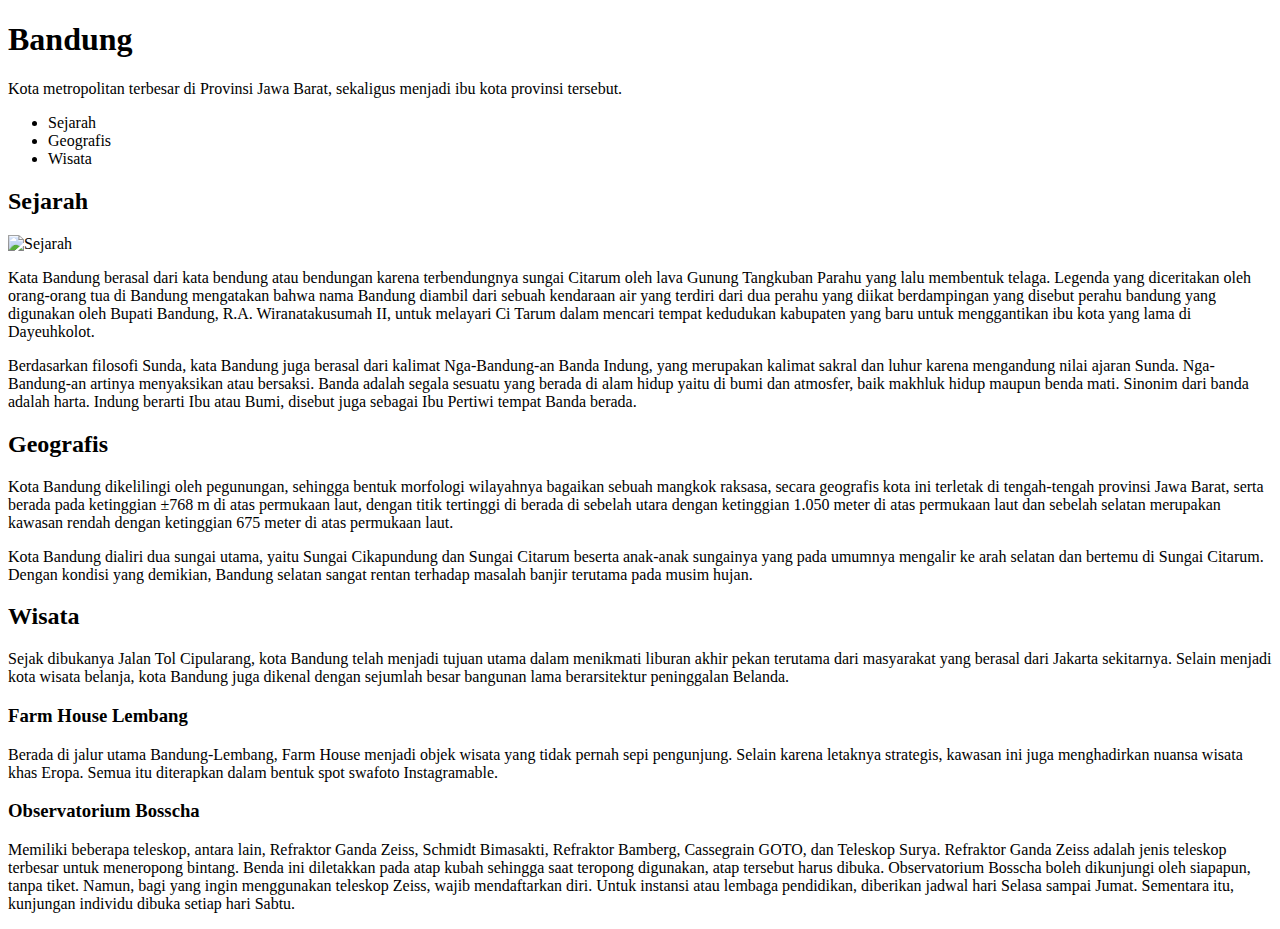
==== index.html @ 4ab0e773 "menambah" ====
<!DOCTYPE html>
<html>
  <head>
    <meta charset="utf-8" />
    <title>Halaman Profil Bandung</title>
  </head>

  <body>
    <h1>Bandung</h1>
    <p>
      Kota metropolitan terbesar di Provinsi Jawa Barat, sekaligus menjadi ibu kota provinsi
      tersebut.
    </p>

    <ul>
      <li>Sejarah</li>
      <li>Geografis</li>
      <li>Wisata</li>
    </ul>

    <h2>Sejarah</h2>
    <img src="Home/image/history.jpg" alt="Sejarah">
    <p>
      Kata Bandung berasal dari kata bendung atau bendungan karena terbendungnya sungai Citarum oleh
      lava Gunung Tangkuban Parahu yang lalu membentuk telaga. Legenda yang diceritakan oleh
      orang-orang tua di Bandung mengatakan bahwa nama Bandung diambil dari sebuah kendaraan air
      yang terdiri dari dua perahu yang diikat berdampingan yang disebut perahu bandung yang
      digunakan oleh Bupati Bandung, R.A. Wiranatakusumah II, untuk melayari Ci Tarum dalam mencari
      tempat kedudukan kabupaten yang baru untuk menggantikan ibu kota yang lama di Dayeuhkolot.
    </p>

    <p>
      Berdasarkan filosofi Sunda, kata Bandung juga berasal dari kalimat Nga-Bandung-an Banda
      Indung, yang merupakan kalimat sakral dan luhur karena mengandung nilai ajaran Sunda.
      Nga-Bandung-an artinya menyaksikan atau bersaksi. Banda adalah segala sesuatu yang berada di
      alam hidup yaitu di bumi dan atmosfer, baik makhluk hidup maupun benda mati. Sinonim dari
      banda adalah harta. Indung berarti Ibu atau Bumi, disebut juga sebagai Ibu Pertiwi tempat
      Banda berada.
    </p>

    <h2>Geografis</h2>
    <p>
      Kota Bandung dikelilingi oleh pegunungan, sehingga bentuk morfologi wilayahnya bagaikan sebuah
      mangkok raksasa, secara geografis kota ini terletak di tengah-tengah provinsi Jawa Barat,
      serta berada pada ketinggian ±768 m di atas permukaan laut, dengan titik tertinggi di berada
      di sebelah utara dengan ketinggian 1.050 meter di atas permukaan laut dan sebelah selatan
      merupakan kawasan rendah dengan ketinggian 675 meter di atas permukaan laut.
    </p>

    <p>
      Kota Bandung dialiri dua sungai utama, yaitu Sungai Cikapundung dan Sungai Citarum beserta
      anak-anak sungainya yang pada umumnya mengalir ke arah selatan dan bertemu di Sungai Citarum.
      Dengan kondisi yang demikian, Bandung selatan sangat rentan terhadap masalah banjir terutama
      pada musim hujan.
    </p>

    <h2>Wisata</h2>
    <p>
      Sejak dibukanya Jalan Tol Cipularang, kota Bandung telah menjadi tujuan utama dalam menikmati
      liburan akhir pekan terutama dari masyarakat yang berasal dari Jakarta sekitarnya. Selain
      menjadi kota wisata belanja, kota Bandung juga dikenal dengan sejumlah besar bangunan lama
      berarsitektur peninggalan Belanda.
    </p>

    <h3>Farm House Lembang</h3>
    <p>
      Berada di jalur utama Bandung-Lembang, Farm House menjadi objek wisata yang tidak pernah sepi
      pengunjung. Selain karena letaknya strategis, kawasan ini juga menghadirkan nuansa wisata khas
      Eropa. Semua itu diterapkan dalam bentuk spot swafoto Instagramable.
    </p>

    <h3>Observatorium Bosscha</h3>
    <p>
      Memiliki beberapa teleskop, antara lain, Refraktor Ganda Zeiss, Schmidt Bimasakti, Refraktor
      Bamberg, Cassegrain GOTO, dan Teleskop Surya. Refraktor Ganda Zeiss adalah jenis teleskop
      terbesar untuk meneropong bintang. Benda ini diletakkan pada atap kubah sehingga saat teropong
      digunakan, atap tersebut harus dibuka. Observatorium Bosscha boleh dikunjungi oleh siapapun,
      tanpa tiket. Namun, bagi yang ingin menggunakan teleskop Zeiss, wajib mendaftarkan diri. Untuk
      instansi atau lembaga pendidikan, diberikan jadwal hari Selasa sampai Jumat. Sementara itu,
      kunjungan individu dibuka setiap hari Sabtu.
    </p>
  </body>
</html>
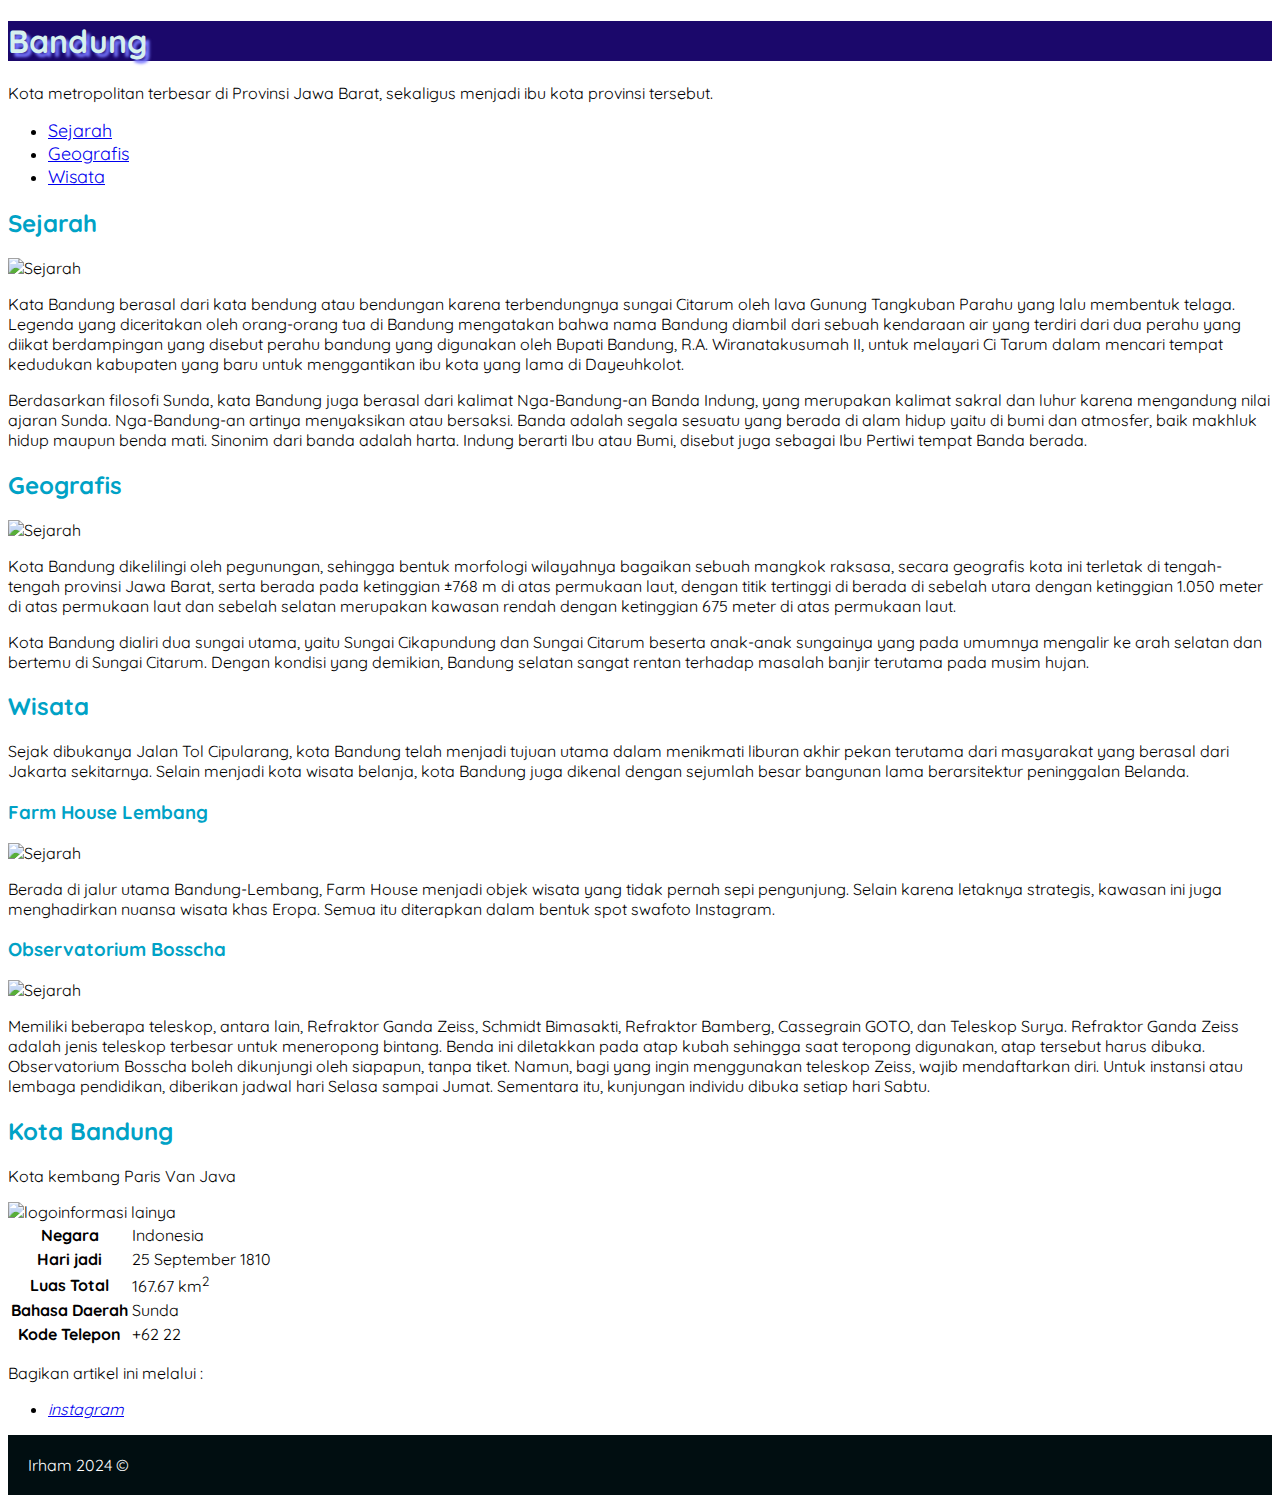
==== commit 4b71017f: "menambah" ====
--- a/index.html
+++ b/index.html
@@ -1,35 +1,51 @@
 <!DOCTYPE html>
 <html>
-  <head>
-    <meta charset="utf-8" />
-    <title>Halaman Profil Bandung</title>
-  </head>
-
+   <head>
+        <meta charset="utf-8" />
+        <link rel="stylesheet" href="styles.css">
+        <title>Halaman Profil Bandung</title>
+        <link rel="preconnect" href="https://fonts.googleapis.com">
+        <link rel="preconnect" href="https://fonts.gstatic.com" crossorigin>
+        <link href="https://fonts.googleapis.com/css2?family=Quicksand:wght@300..700&display=swap" rel="stylesheet">
+      </head>
+  
   <body>
-    <h1>Bandung</h1>
+    <div id="special">
+      <h1 class="fancy">Bandung</h1>
+    </div>
+      
     <p>
       Kota metropolitan terbesar di Provinsi Jawa Barat, sekaligus menjadi ibu kota provinsi
       tersebut.
     </p>
+      <nav>
+        <ul>
+          <li><a href="#sejarah">Sejarah</a></li>
+        <li><a href="#geografis">Geografis</a></li>
+        <li><a href="#wisata">Wisata</a></li>
+      </nav>
+    </ul>
+    <aside><!-- bukan bagian dari artikel,informasi yg ber hub artikel-->
+      <article>
+        <section>
+          
+          
+          <h2 id="sejarah">Sejarah</h2>
+      <img src="file:///home/irham/halaman-profil-bandung-images/image/history.jpg" alt="Sejarah">
+      <p>
+        Kata Bandung berasal dari kata bendung atau bendungan karena terbendungnya sungai Citarum oleh
+        lava Gunung Tangkuban Parahu yang lalu membentuk telaga. Legenda yang diceritakan oleh
+        orang-orang tua di Bandung mengatakan bahwa nama Bandung diambil dari sebuah kendaraan air
+        yang terdiri dari dua perahu yang diikat berdampingan yang disebut perahu bandung yang
+        digunakan oleh Bupati Bandung, R.A. Wiranatakusumah II, untuk melayari Ci Tarum dalam mencari
+        tempat kedudukan kabupaten yang baru untuk menggantikan ibu kota yang lama di Dayeuhkolot.
+      </p>
+    </section>
+  </article>
+</aside>
 
-    <ul>
-      <li>Sejarah</li>
-      <li>Geografis</li>
-      <li>Wisata</li>
-    </ul>
 
-    <h2>Sejarah</h2>
-    <img src="Home/image/history.jpg" alt="Sejarah">
-    <p>
-      Kata Bandung berasal dari kata bendung atau bendungan karena terbendungnya sungai Citarum oleh
-      lava Gunung Tangkuban Parahu yang lalu membentuk telaga. Legenda yang diceritakan oleh
-      orang-orang tua di Bandung mengatakan bahwa nama Bandung diambil dari sebuah kendaraan air
-      yang terdiri dari dua perahu yang diikat berdampingan yang disebut perahu bandung yang
-      digunakan oleh Bupati Bandung, R.A. Wiranatakusumah II, untuk melayari Ci Tarum dalam mencari
-      tempat kedudukan kabupaten yang baru untuk menggantikan ibu kota yang lama di Dayeuhkolot.
-    </p>
-
-    <p>
+<p>
       Berdasarkan filosofi Sunda, kata Bandung juga berasal dari kalimat Nga-Bandung-an Banda
       Indung, yang merupakan kalimat sakral dan luhur karena mengandung nilai ajaran Sunda.
       Nga-Bandung-an artinya menyaksikan atau bersaksi. Banda adalah segala sesuatu yang berada di
@@ -37,8 +53,8 @@
       banda adalah harta. Indung berarti Ibu atau Bumi, disebut juga sebagai Ibu Pertiwi tempat
       Banda berada.
     </p>
-
-    <h2>Geografis</h2>
+    <h2 id="geografis">Geografis</h2>
+    <img src="file:///home/irham/halaman-profil-bandung-images/image/geografis.jpg" alt="Sejarah">
     <p>
       Kota Bandung dikelilingi oleh pegunungan, sehingga bentuk morfologi wilayahnya bagaikan sebuah
       mangkok raksasa, secara geografis kota ini terletak di tengah-tengah provinsi Jawa Barat,
@@ -54,7 +70,7 @@
       pada musim hujan.
     </p>
 
-    <h2>Wisata</h2>
+    <h2 id="wisata">Wisata</h2>
     <p>
       Sejak dibukanya Jalan Tol Cipularang, kota Bandung telah menjadi tujuan utama dalam menikmati
       liburan akhir pekan terutama dari masyarakat yang berasal dari Jakarta sekitarnya. Selain
@@ -63,13 +79,15 @@
     </p>
 
     <h3>Farm House Lembang</h3>
+    <img src="file:///home/irham/halaman-profil-bandung-images/image/farm-house.jpg" alt="Sejarah">
     <p>
       Berada di jalur utama Bandung-Lembang, Farm House menjadi objek wisata yang tidak pernah sepi
       pengunjung. Selain karena letaknya strategis, kawasan ini juga menghadirkan nuansa wisata khas
-      Eropa. Semua itu diterapkan dalam bentuk spot swafoto Instagramable.
+      Eropa. Semua itu diterapkan dalam bentuk spot swafoto Instagram.
     </p>
 
     <h3>Observatorium Bosscha</h3>
+    <img src="file:///home/irham/halaman-profil-bandung-images/image/bosscha.jpg" alt="Sejarah">
     <p>
       Memiliki beberapa teleskop, antara lain, Refraktor Ganda Zeiss, Schmidt Bimasakti, Refraktor
       Bamberg, Cassegrain GOTO, dan Teleskop Surya. Refraktor Ganda Zeiss adalah jenis teleskop
@@ -79,5 +97,43 @@
       instansi atau lembaga pendidikan, diberikan jadwal hari Selasa sampai Jumat. Sementara itu,
       kunjungan individu dibuka setiap hari Sabtu.
     </p>
+    <aside>
+      <article class="Profil">
+        <header>
+          <h2>Kota Bandung</h2>
+          <p>Kota kembang Paris Van Java</p>
+        <img src="file:///home/irham/halaman-profil-bandung-images/image/Bandung_coa.png" alt="logo"
+    <h4>informasi lainya</h4>
+    <table>
+      <tr>
+        <th>Negara</th>
+        <td>Indonesia</td>
+      </tr>
+      <tr>
+        <th>Hari jadi</th>
+        <td>25 September 1810</td>
+      </tr>
+      <tr>
+        <th>Luas Total</th>
+        <td>167.67 km<sup>2</sup></td>
+      </tr>
+      <tr>
+        <th>Bahasa Daerah</th>
+        <td>Sunda</td>
+      </tr>
+      <tr>
+        <th>Kode Telepon</th>
+        <td>+62 22</td>
+      </tr>
+    </table>
+  </header>  
+      </article></aside>
+    <p>Bagikan artikel ini melalui :</p>
+    <ul>
+      <li> <cite><a href="https://www.Instagram.com">instagram</a></cite></li>
+    </ul>
+  <footer>Irham 2024 &copy;
+  </footer>
   </body>
-</html>+</html>
+      <!-- aside untuk konten panjang potensi di kelompokan --- a/styles.css
+++ b/styles.css
@@ -0,0 +1,61 @@
+.fancy {
+    color: rgb(214, 240, 238);
+    font-weight: bold;
+    text-shadow: 4px 4px 3px #77f;
+  }
+  #special {
+    background-color: rgb(27, 8, 107);
+  }
+h2,
+h3 {
+    color: rgba(13, 74, 187, 0.877);
+}
+nav a {
+  font-size: 18px;
+  font-weight: 400;
+  
+}
+nav a:hover {
+  font-weight: bold;
+}
+.profile header {
+  text-align: center;
+}
+  
+  /* <a> element yang menerapkan href attribute */
+  /* a[href] {
+    color: blue;
+  } */
+  
+  /* <a> element yang menerapkan nilai pada href dengan awalan "#" */
+  /* a[href^='#'] {
+    background-color: rgb(73, 209, 180);
+  } */
+  
+  /* <a> element yang menerapkan nilai pada href yang mengandung teks "example" */
+  /* a[href*='example'] {
+    background-color: silver;
+  }
+   */
+  /* <a> element yang menerapkan nilai pada href yang mengandung teks "insensitive" tidak mementingkan huruf kapital*/
+  /* a[href*='insensitive' i] {
+    color: cyan;
+  } */
+  
+  /* <a> element yang menerapkan nilai pada href dengan akhiran ".org" */
+  /* a[href$='.org'] {
+    color: red;
+  } */
+  body {
+    font-family: 'Quicksand', sans-serif;
+  }
+   
+  h2, h3 {
+    color: #00a2c6
+  }
+   
+  footer {
+    padding: 20px;
+    color: white;
+    background-color: #010e11;
+  }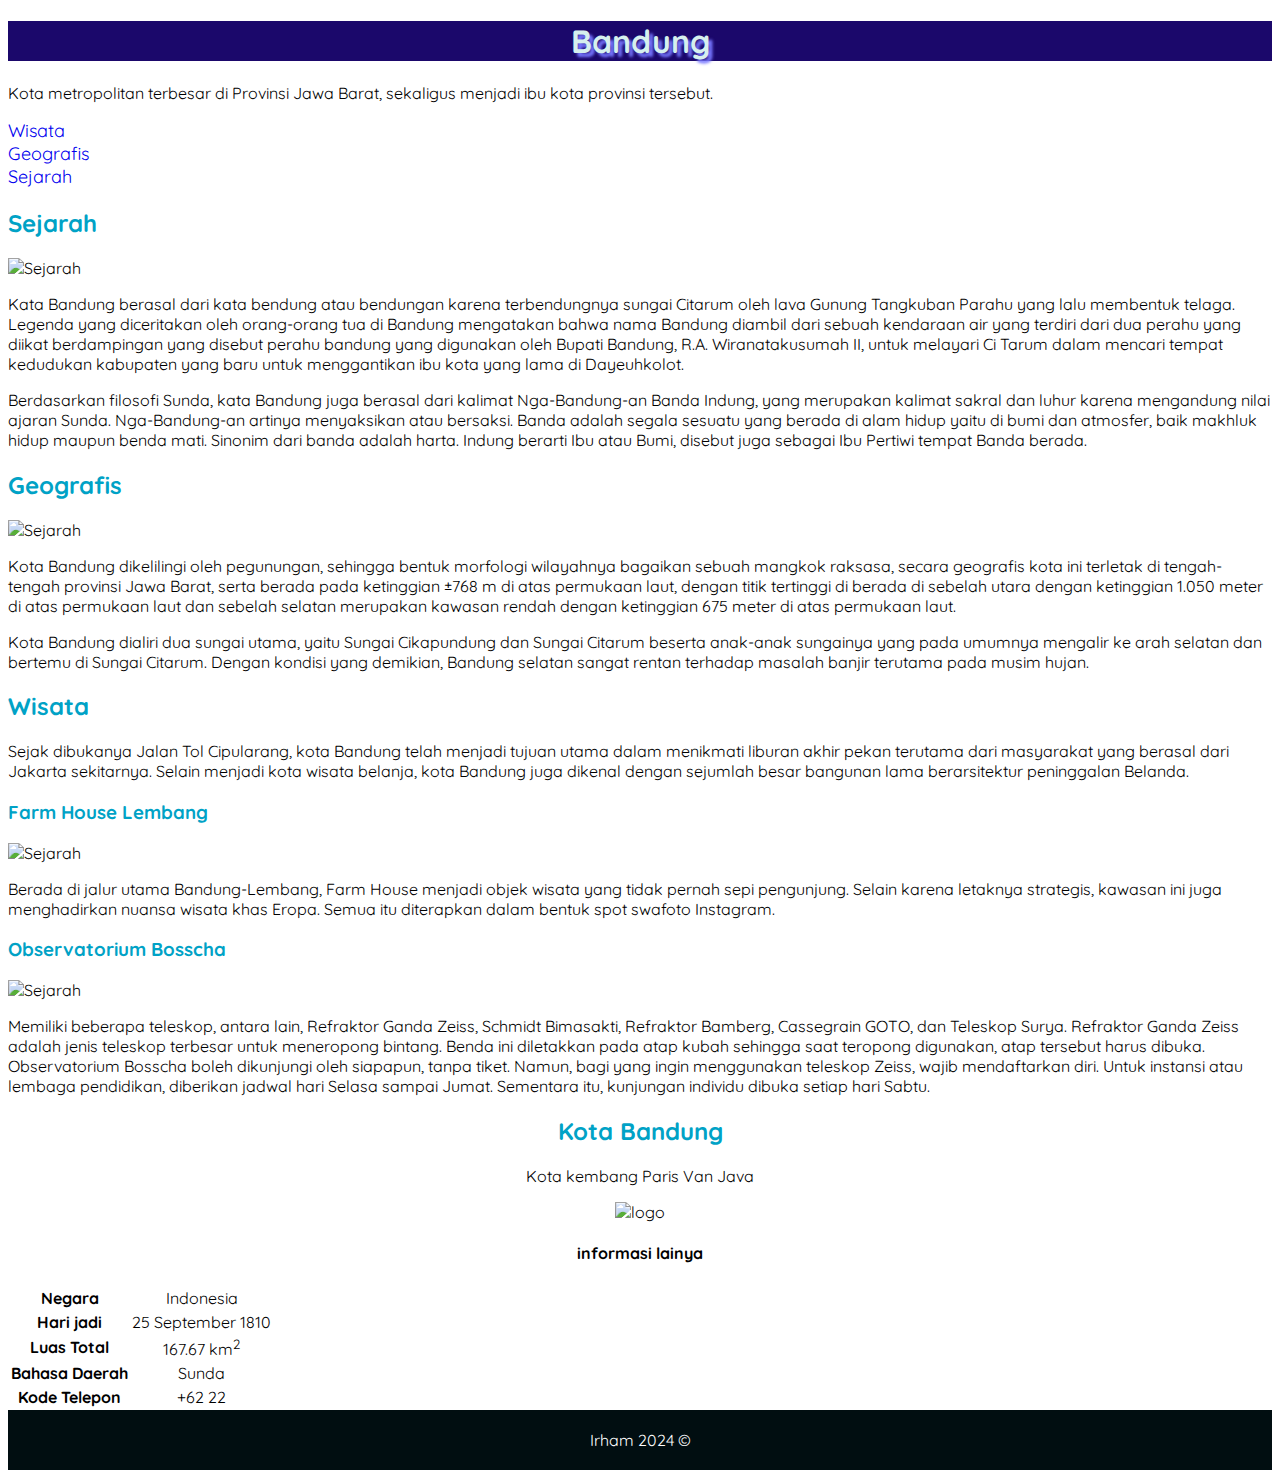
==== commit a887404a: "modif" ====
--- a/index.html
+++ b/index.html
@@ -1,139 +1,102 @@
-<!DOCTYPE html>
-<html>
-   <head>
-        <meta charset="utf-8" />
-        <link rel="stylesheet" href="styles.css">
-        <title>Halaman Profil Bandung</title>
-        <link rel="preconnect" href="https://fonts.googleapis.com">
-        <link rel="preconnect" href="https://fonts.gstatic.com" crossorigin>
-        <link href="https://fonts.googleapis.com/css2?family=Quicksand:wght@300..700&display=swap" rel="stylesheet">
-      </head>
-  
-  <body>
-    <div id="special">
-      <h1 class="fancy">Bandung</h1>
-    </div>
-      
-    <p>
-      Kota metropolitan terbesar di Provinsi Jawa Barat, sekaligus menjadi ibu kota provinsi
-      tersebut.
-    </p>
-      <nav>
-        <ul>
-          <li><a href="#sejarah">Sejarah</a></li>
-        <li><a href="#geografis">Geografis</a></li>
-        <li><a href="#wisata">Wisata</a></li>
-      </nav>
-    </ul>
-    <aside><!-- bukan bagian dari artikel,informasi yg ber hub artikel-->
-      <article>
-        <section>
-          
-          
-          <h2 id="sejarah">Sejarah</h2>
-      <img src="file:///home/irham/halaman-profil-bandung-images/image/history.jpg" alt="Sejarah">
-      <p>
-        Kata Bandung berasal dari kata bendung atau bendungan karena terbendungnya sungai Citarum oleh
-        lava Gunung Tangkuban Parahu yang lalu membentuk telaga. Legenda yang diceritakan oleh
-        orang-orang tua di Bandung mengatakan bahwa nama Bandung diambil dari sebuah kendaraan air
-        yang terdiri dari dua perahu yang diikat berdampingan yang disebut perahu bandung yang
-        digunakan oleh Bupati Bandung, R.A. Wiranatakusumah II, untuk melayari Ci Tarum dalam mencari
-        tempat kedudukan kabupaten yang baru untuk menggantikan ibu kota yang lama di Dayeuhkolot.
-      </p>
-    </section>
-  </article>
-</aside>
-
-
-<p>
-      Berdasarkan filosofi Sunda, kata Bandung juga berasal dari kalimat Nga-Bandung-an Banda
-      Indung, yang merupakan kalimat sakral dan luhur karena mengandung nilai ajaran Sunda.
-      Nga-Bandung-an artinya menyaksikan atau bersaksi. Banda adalah segala sesuatu yang berada di
-      alam hidup yaitu di bumi dan atmosfer, baik makhluk hidup maupun benda mati. Sinonim dari
-      banda adalah harta. Indung berarti Ibu atau Bumi, disebut juga sebagai Ibu Pertiwi tempat
-      Banda berada.
-    </p>
-    <h2 id="geografis">Geografis</h2>
-    <img src="file:///home/irham/halaman-profil-bandung-images/image/geografis.jpg" alt="Sejarah">
-    <p>
-      Kota Bandung dikelilingi oleh pegunungan, sehingga bentuk morfologi wilayahnya bagaikan sebuah
+<!DOCTYPE html><html>
+  <head>
+    <meta charset="utf-8" />
+    <link rel="stylesheet" href="styles.css">
+    <title>Halaman Profil Bandung</title>
+    <link rel="preconnect" href="https://fonts.googleapis.com">
+    <link rel="preconnect" href="https://fonts.gstatic.com" crossorigin>
+    <link href="https://fonts.googleapis.com/css2?family=Quicksand:wght@300..700&display=swap" rel="stylesheet">
+  </head>
+  <div id="special">
+    <h1 class="fancy">Bandung</h1>
+  </div>
+  <p>Kota metropolitan terbesar di Provinsi Jawa Barat, sekaligus menjadi ibu kota provinsi tersebut.</p>
+    <nav>
+      <li><a href="#wisata">Wisata</a></li>
+      <li><a href="#geografis">Geografis</a></li>
+      <li><a href="#sejarah">Sejarah</a></li>
+    </nav>
+    
+<aside><!-- bukan bagian dari artikel,informasi yg ber hub artikel-->
+  <article>
+    <section>
+      <h2 id="sejarah">Sejarah</h2>
+          <img src="file:///home/irham/halaman-profil-bandung-images/image/history.jpg" alt="Sejarah">
+          <p>Kata Bandung berasal dari kata bendung atau bendungan karena terbendungnya sungai Citarum oleh
+            lava Gunung Tangkuban Parahu yang lalu membentuk telaga. Legenda yang diceritakan oleh
+            orang-orang tua di Bandung mengatakan bahwa nama Bandung diambil dari sebuah kendaraan air
+            yang terdiri dari dua perahu yang diikat berdampingan yang disebut perahu bandung yang
+            digunakan oleh Bupati Bandung, R.A. Wiranatakusumah II, untuk melayari Ci Tarum dalam mencari
+            tempat kedudukan kabupaten yang baru untuk menggantikan ibu kota yang lama di Dayeuhkolot.</p>
+          </section>
+        </article>
+      </aside>
+      <p>Berdasarkan filosofi Sunda, kata Bandung juga berasal dari kalimat Nga-Bandung-an Banda
+        Indung, yang merupakan kalimat sakral dan luhur karena mengandung nilai ajaran Sunda.
+        Nga-Bandung-an artinya menyaksikan atau bersaksi. Banda adalah segala sesuatu yang berada di
+        alam hidup yaitu di bumi dan atmosfer, baik makhluk hidup maupun benda mati. Sinonim dari
+        banda adalah harta. Indung berarti Ibu atau Bumi, disebut juga sebagai Ibu Pertiwi tempat Banda berada.</p>
+<h2 id="geografis">Geografis</h2>
+<img src="file:///home/irham/halaman-profil-bandung-images/image/geografis.jpg" alt="Sejarah">
+    <p>Kota Bandung dikelilingi oleh pegunungan, sehingga bentuk morfologi wilayahnya bagaikan sebuah
       mangkok raksasa, secara geografis kota ini terletak di tengah-tengah provinsi Jawa Barat,
       serta berada pada ketinggian ±768 m di atas permukaan laut, dengan titik tertinggi di berada
       di sebelah utara dengan ketinggian 1.050 meter di atas permukaan laut dan sebelah selatan
-      merupakan kawasan rendah dengan ketinggian 675 meter di atas permukaan laut.
-    </p>
-
-    <p>
-      Kota Bandung dialiri dua sungai utama, yaitu Sungai Cikapundung dan Sungai Citarum beserta
+      merupakan kawasan rendah dengan ketinggian 675 meter di atas permukaan laut.</p>
+    <p>Kota Bandung dialiri dua sungai utama, yaitu Sungai Cikapundung dan Sungai Citarum beserta
       anak-anak sungainya yang pada umumnya mengalir ke arah selatan dan bertemu di Sungai Citarum.
       Dengan kondisi yang demikian, Bandung selatan sangat rentan terhadap masalah banjir terutama
-      pada musim hujan.
-    </p>
-
-    <h2 id="wisata">Wisata</h2>
-    <p>
-      Sejak dibukanya Jalan Tol Cipularang, kota Bandung telah menjadi tujuan utama dalam menikmati
+      pada musim hujan.</p>
+      <h2 id="wisata">Wisata</h2>
+    <p>Sejak dibukanya Jalan Tol Cipularang, kota Bandung telah menjadi tujuan utama dalam menikmati
       liburan akhir pekan terutama dari masyarakat yang berasal dari Jakarta sekitarnya. Selain
       menjadi kota wisata belanja, kota Bandung juga dikenal dengan sejumlah besar bangunan lama
-      berarsitektur peninggalan Belanda.
-    </p>
-
-    <h3>Farm House Lembang</h3>
-    <img src="file:///home/irham/halaman-profil-bandung-images/image/farm-house.jpg" alt="Sejarah">
-    <p>
-      Berada di jalur utama Bandung-Lembang, Farm House menjadi objek wisata yang tidak pernah sepi
+      berarsitektur peninggalan Belanda.</p>
+      <h3>Farm House Lembang</h3>
+<img src="file:///home/irham/halaman-profil-bandung-images/image/farm-house.jpg" alt="Sejarah">
+    <p>Berada di jalur utama Bandung-Lembang, Farm House menjadi objek wisata yang tidak pernah sepi
       pengunjung. Selain karena letaknya strategis, kawasan ini juga menghadirkan nuansa wisata khas
-      Eropa. Semua itu diterapkan dalam bentuk spot swafoto Instagram.
-    </p>
-
-    <h3>Observatorium Bosscha</h3>
-    <img src="file:///home/irham/halaman-profil-bandung-images/image/bosscha.jpg" alt="Sejarah">
-    <p>
+      Eropa. Semua itu diterapkan dalam bentuk spot swafoto Instagram.</p>
+<h3>Observatorium Bosscha</h3>
+    <img src="file:///home/irham/halaman-profil-bandung-images/image/bosscha.jpg" alt="Sejarah"><p>
       Memiliki beberapa teleskop, antara lain, Refraktor Ganda Zeiss, Schmidt Bimasakti, Refraktor
       Bamberg, Cassegrain GOTO, dan Teleskop Surya. Refraktor Ganda Zeiss adalah jenis teleskop
       terbesar untuk meneropong bintang. Benda ini diletakkan pada atap kubah sehingga saat teropong
       digunakan, atap tersebut harus dibuka. Observatorium Bosscha boleh dikunjungi oleh siapapun,
       tanpa tiket. Namun, bagi yang ingin menggunakan teleskop Zeiss, wajib mendaftarkan diri. Untuk
       instansi atau lembaga pendidikan, diberikan jadwal hari Selasa sampai Jumat. Sementara itu,
-      kunjungan individu dibuka setiap hari Sabtu.
-    </p>
-    <aside>
-      <article class="Profil">
-        <header>
-          <h2>Kota Bandung</h2>
-          <p>Kota kembang Paris Van Java</p>
-        <img src="file:///home/irham/halaman-profil-bandung-images/image/Bandung_coa.png" alt="logo"
-    <h4>informasi lainya</h4>
-    <table>
-      <tr>
-        <th>Negara</th>
-        <td>Indonesia</td>
-      </tr>
-      <tr>
-        <th>Hari jadi</th>
-        <td>25 September 1810</td>
-      </tr>
-      <tr>
-        <th>Luas Total</th>
-        <td>167.67 km<sup>2</sup></td>
-      </tr>
-      <tr>
-        <th>Bahasa Daerah</th>
-        <td>Sunda</td>
-      </tr>
-      <tr>
-        <th>Kode Telepon</th>
-        <td>+62 22</td>
-      </tr>
-    </table>
-  </header>  
-      </article></aside>
-    <p>Bagikan artikel ini melalui :</p>
-    <ul>
-      <li> <cite><a href="https://www.Instagram.com">instagram</a></cite></li>
-    </ul>
-  <footer>Irham 2024 &copy;
-  </footer>
-  </body>
-</html>
+      kunjungan individu dibuka setiap hari Sabtu.</p>
+<aside><article class="supri">
+        <header><h2>Kota Bandung</h2><p>Kota kembang Paris Van Java</p>
+          <img src="file:///home/irham/halaman-profil-bandung-images/image/Bandung_coa.png" alt="logo">
+          <section>
+            <h4>informasi lainya</h4>
+            <table>
+              <tr>
+                  <th>Negara</th>
+                <td>Indonesia</td>
+              </tr>
+              <tr>
+                <th>Hari jadi</th>
+                <td>25 September 1810</td>
+              </tr>
+              <tr>
+                <th>Luas Total</th>
+                <td>167.67 km<sup>2</sup></td>
+              </tr>
+              <tr>
+                <th>Bahasa Daerah</th>
+                <td>Sunda</td>
+              </tr>
+              <tr>
+                <th>Kode Telepon</th>
+                <td>+62 22</td>
+              </tr>
+            </table>
+          </header>  
+          </section>
+</article>
+</aside>
+<footer>Irham 2024 &copy;</footer>
+  </html>
       <!-- aside untuk konten panjang potensi di kelompokan --- a/styles.css
+++ b/styles.css
@@ -1,7 +1,16 @@
+nav a {
+font-size: 18px;
+font-weight: 400;
+text-decoration: none;
+;}
+nav a:hover{
+  font-weight: bold;
+}
 .fancy {
     color: rgb(214, 240, 238);
     font-weight: bold;
     text-shadow: 4px 4px 3px #77f;
+    text-align: center;
   }
   #special {
     background-color: rgb(27, 8, 107);
@@ -10,18 +19,12 @@
 h3 {
     color: rgba(13, 74, 187, 0.877);
 }
-nav a {
-  font-size: 18px;
-  font-weight: 400;
-  
-}
-nav a:hover {
-  font-weight: bold;
-}
-.profile header {
+.supri {
   text-align: center;
 }
-  
+tr {
+  text-align: center;
+}
   /* <a> element yang menerapkan href attribute */
   /* a[href] {
     color: blue;
@@ -48,6 +51,7 @@
   } */
   body {
     font-family: 'Quicksand', sans-serif;
+   
   }
    
   h2, h3 {
@@ -58,4 +62,5 @@
     padding: 20px;
     color: white;
     background-color: #010e11;
+    text-align: center;
   }